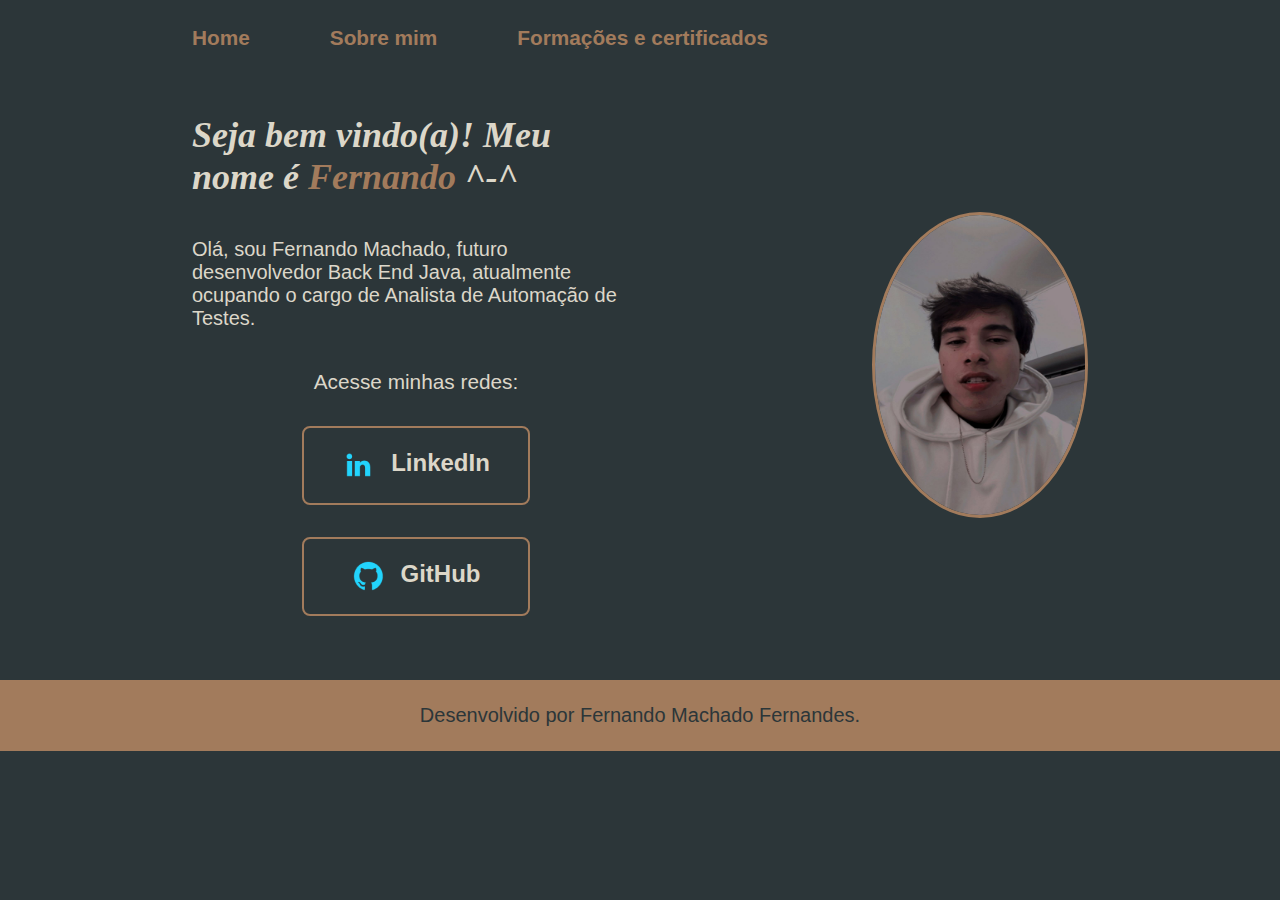
==== index.html @ f9b7d607 "First commit" ====
<!DOCTYPE html>
<html lang="pt-br">
<head>
    <meta charset="UTF-8">
    <meta http-equiv="X-UA-Compatible" content="IE=edge">
    <meta name="viewport" content="width=device-width, initial-scale=1.0">
    <title>Home</title>
    <link rel="stylesheet" href="./styles/style.css">
</head>
<body>
    <header class="cabecalho">
        <nav class="cabecalho__menu">
            <a class="cabecalho__menu__link" href="index.html">Home</a>
            <a class="cabecalho__menu__link" href="about.html">Sobre mim</a>
            <a class="cabecalho__menu__link" href="certificates.html">Formações e certificados</a>
        </nav>
    </header>
    <main class="apresentacao">
        <section class="apresentacao__conteudo">
            <h1 class="apresentacao__conteudo__titulo">Seja bem vindo(a)! Meu nome é <strong class="nome-fernando">Fernando</strong> ^-^</h1>
            <p class="apresentacao__conteudo__texto">Olá, sou Fernando Machado, futuro desenvolvedor Back End Java, 
            atualmente ocupando o cargo de Analista de Automação de Testes.</p>
            <div class="apresentacao__links">
                <h2 class="apresentacao__links__subtitulo">Acesse minhas redes:</h2>
                <a class="apresentacao__links__navegacao" href="https://www.linkedin.com/in/fernando-machado-fernandes-7929891b3/">
                    <img src="assets/linkedin.png" alt="Logo LinkedIn">
                    LinkedIn
                </a>
                <a class="apresentacao__links__navegacao" href="https://github.com/FernandoMachado27">
                    <img src="assets/github.png" alt="Logo GitHub">
                    GitHub
                </a>
            </div>
        </section>
        <img class="apresentacao__image" src="assets/myimage.jpeg" alt="Foto do Fernando Machado">
    </main>
    <footer class="rodape">
        <p>Desenvolvido por Fernando Machado Fernandes.</p>
    </footer>
</body>
</html>
---- styles/style.css ----
:root{
    --cor-primaria: #2C3639;
    --cor-secundaria: #DCD7C9;
    --cor-terciaria: #A27B5C;
    --cor-hover: #3F4E4F;
    
    --fonte-primaria: oblique;
    --fonte-secundaria: 'Segoe UI', Tahoma, Geneva, Verdana, sans-serif;
}

*{
    margin: 0;
    padding: 0;
}

body{
    /* height: 100vh; */
    box-sizing: border-box;
    background-color: var(--cor-primaria);
    color: var(--cor-secundaria);
}

.cabecalho{
    padding: 2% 0 0 15%;
}

.cabecalho__menu{
    display: flex;
    gap: 80px;
}

.cabecalho__menu__link{
    font-family: var(--fonte-secundaria);
    font-size: 1.3rem;
    font-weight: 600;
    color: var(--cor-terciaria);
    text-decoration: none;
}

.apresentacao{
    padding: 5% 15%;
    display: flex;
    align-items: center;
    justify-content: space-between;
}

.apresentacao__conteudo{
    width: 50%;
    display: flex;
    flex-direction: column;
    gap: 40px;
}

.apresentacao__conteudo__titulo{
    font-size: 2.25rem;
    font-style: var(--fonte-primaria);
}

.apresentacao__conteudo__formacoes{
    font-size: 1.75rem;
    font-style: var(--fonte-primaria);
}

.apresentacao__conteudo__formacoes__lista{
    font-size: 1.25rem;
    font-family: var(--fonte-secundaria);
}

.nome-fernando{
    color: var(--cor-terciaria);
}

.apresentacao__conteudo__texto{
    font-size: 1.25rem;
    font-family: var(--fonte-secundaria);
}

.apresentacao__links{
    display: flex;
    flex-direction: column;
    justify-content: space-between;
    align-items: center;
    gap: 32px;
}

.apresentacao__links__subtitulo{
    font-family: var(--fonte-secundaria);
    font-weight: 400;
    font-size: 1.3rem;
}   

.apresentacao__links__navegacao{
    display: flex;
    justify-content: center;
    gap: 16px;
    border: 2px solid var(--cor-terciaria);
    width: 50%;
    text-align: center;
    border-radius: 8px;
    font-size: 1.5rem;
    font-weight: 600;
    padding: 21.5px 0;
    text-decoration: none;
    color :var(--cor-secundaria);
    font-family: var(--fonte-secundaria);
}

.apresentacao__links__link:hover{
    background-color: var(--cor-hover);
}

.rodape{
    padding: 24px;
    text-align: center;
    font-family: var(--fonte-secundaria);
    font-size: 1.25rem;
    color: var(--cor-primaria);
    background-color: var(--cor-terciaria);
    font-weight: 400;
}

.apresentacao__image{
    width: 210px;
    height: 300px;
    background-image: url(myimage.jpeg);
    border: 3px solid var(--cor-terciaria);
    text-shadow: var(--cor-secundaria);
    font-size: 1rem;
    background-size: 150px;
    border-radius: 50%;
}
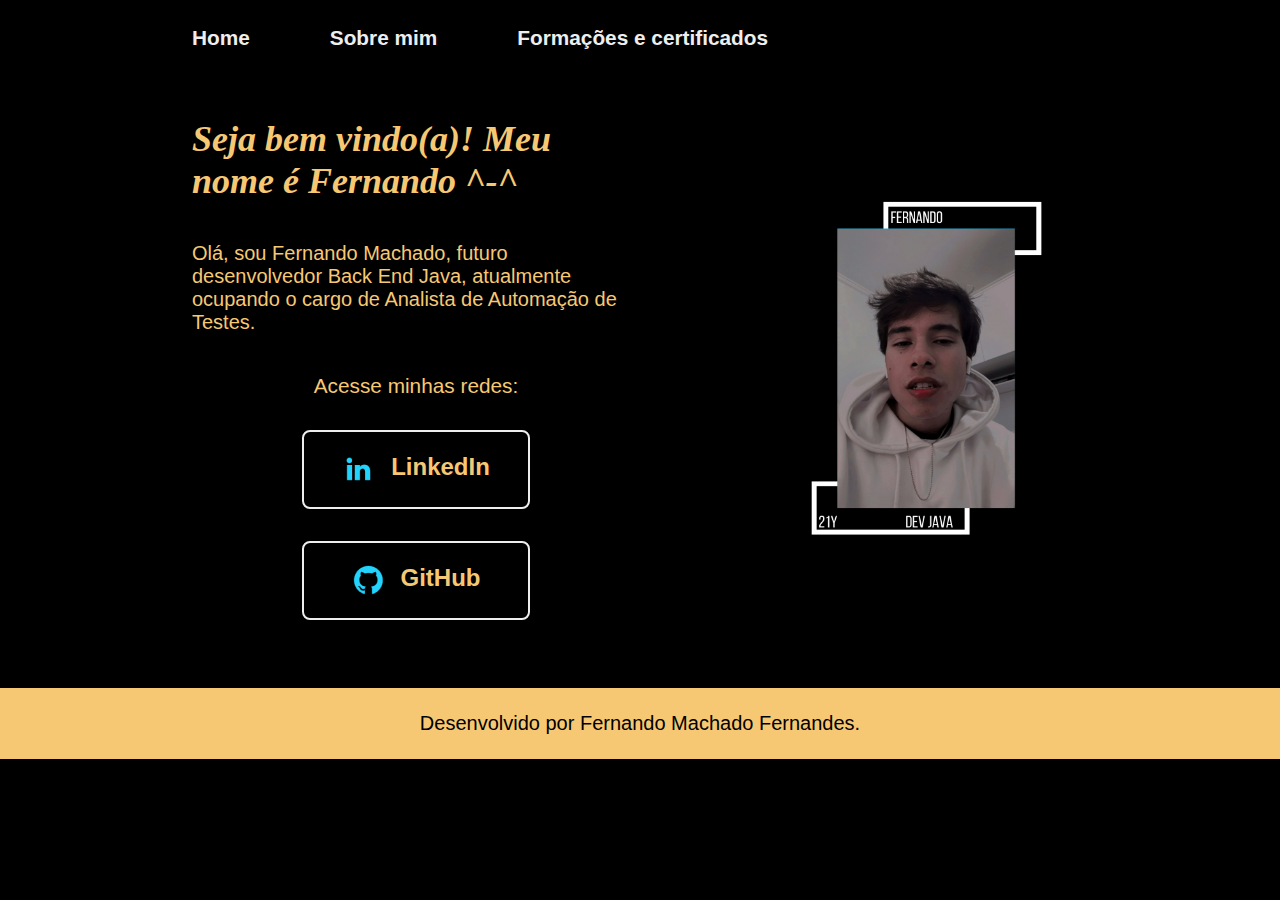
==== commit 7f769edb: "Modificando cores" ====
--- a/index.html
+++ b/index.html
@@ -32,7 +32,7 @@
                 </a>
             </div>
         </section>
-        <img class="apresentacao__image" src="assets/myimage.jpeg" alt="Foto do Fernando Machado">
+        <img class="apresentacao__image" src="assets/Fernando.png" alt="Foto do Fernando Machado">
     </main>
     <footer class="rodape">
         <p>Desenvolvido por Fernando Machado Fernandes.</p>
--- a/styles/style.css
+++ b/styles/style.css
@@ -1,8 +1,8 @@
 :root{
-    --cor-primaria: #2C3639;
-    --cor-secundaria: #DCD7C9;
-    --cor-terciaria: #A27B5C;
-    --cor-hover: #3F4E4F;
+    --cor-primaria: #000000;
+    --cor-secundaria: #F7C873;
+    --cor-terciaria: #EEEEEE;
+    --cor-hover: #434242;
     
     --fonte-primaria: oblique;
     --fonte-secundaria: 'Segoe UI', Tahoma, Geneva, Verdana, sans-serif;
@@ -42,6 +42,7 @@
     display: flex;
     align-items: center;
     justify-content: space-between;
+    gap: 82px;
 }
 
 .apresentacao__conteudo{
@@ -62,12 +63,12 @@
 }
 
 .apresentacao__conteudo__formacoes__lista{
-    font-size: 1.25rem;
+    font-size: 1.20rem;
     font-family: var(--fonte-secundaria);
 }
 
 .nome-fernando{
-    color: var(--cor-terciaria);
+    color: var(--cor-secundaria);
 }
 
 .apresentacao__conteudo__texto{
@@ -105,7 +106,7 @@
     font-family: var(--fonte-secundaria);
 }
 
-.apresentacao__links__link:hover{
+.apresentacao__links__navegacao:hover{
     background-color: var(--cor-hover);
 }
 
@@ -115,17 +116,29 @@
     font-family: var(--fonte-secundaria);
     font-size: 1.25rem;
     color: var(--cor-primaria);
-    background-color: var(--cor-terciaria);
+    background-color: var(--cor-secundaria);
     font-weight: 400;
 }
 
 .apresentacao__image{
-    width: 210px;
-    height: 300px;
-    background-image: url(myimage.jpeg);
-    border: 3px solid var(--cor-terciaria);
-    text-shadow: var(--cor-secundaria);
-    font-size: 1rem;
-    background-size: 150px;
-    border-radius: 50%;
+    width: 36%
+}
+
+@media (max-width: 1200px) {
+    .cabecalho{
+        padding: 10%;
+    }
+
+    .cabecalho__menu{
+        justify-content: center;
+    }
+    
+    .apresentacao{
+        flex-direction: column-reverse;
+        padding: 5%;
+    }
+
+    .apresentacao__conteudo{
+        width: auto;
+    }
 }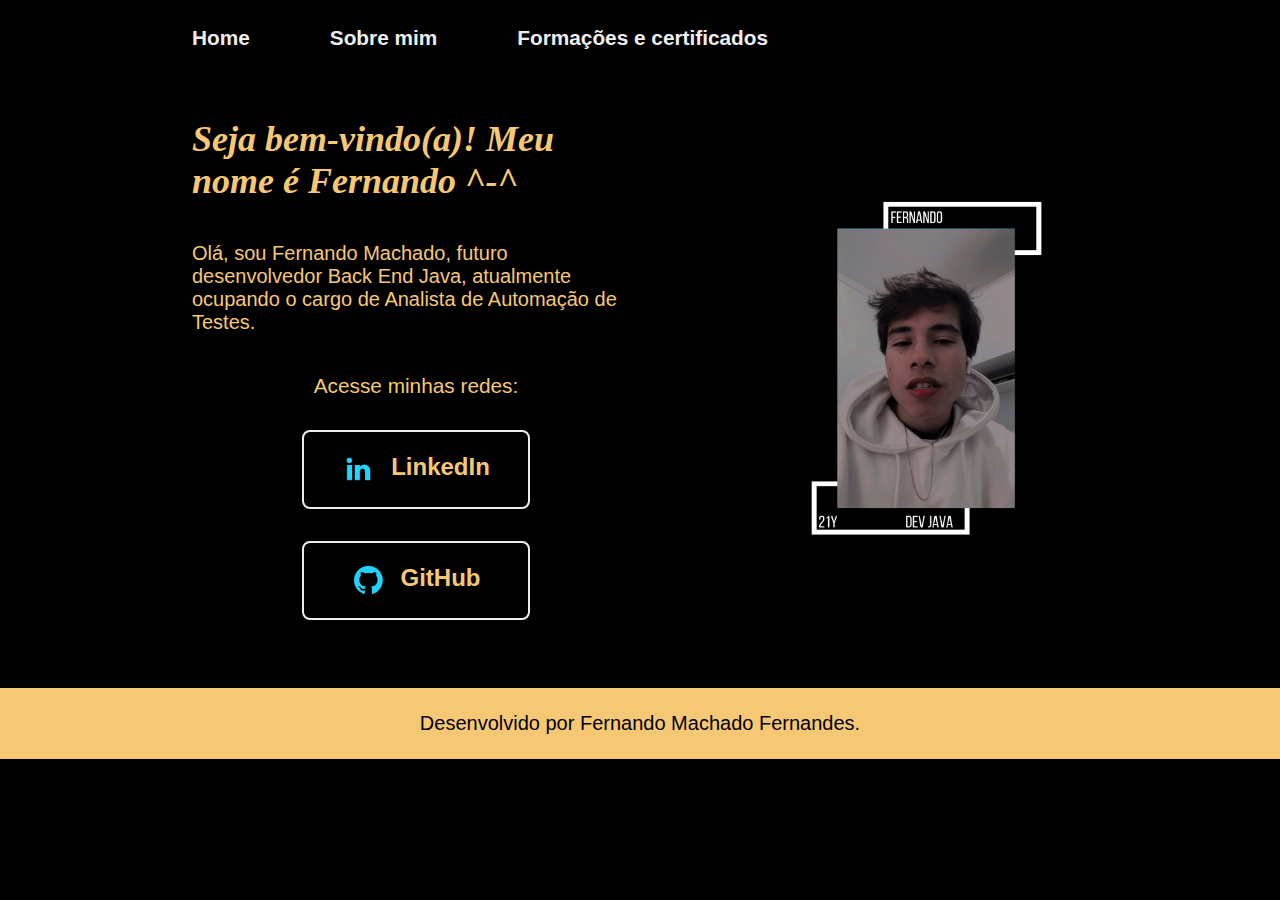
==== commit 99f877f5: "Editando home e sobre mim" ====
--- a/index.html
+++ b/index.html
@@ -17,7 +17,7 @@
     </header>
     <main class="apresentacao">
         <section class="apresentacao__conteudo">
-            <h1 class="apresentacao__conteudo__titulo">Seja bem vindo(a)! Meu nome é <strong class="nome-fernando">Fernando</strong> ^-^</h1>
+            <h1 class="apresentacao__conteudo__titulo">Seja bem-vindo(a)! Meu nome é <strong class="nome-fernando">Fernando</strong> ^-^</h1>
             <p class="apresentacao__conteudo__texto">Olá, sou Fernando Machado, futuro desenvolvedor Back End Java, 
             atualmente ocupando o cargo de Analista de Automação de Testes.</p>
             <div class="apresentacao__links">
